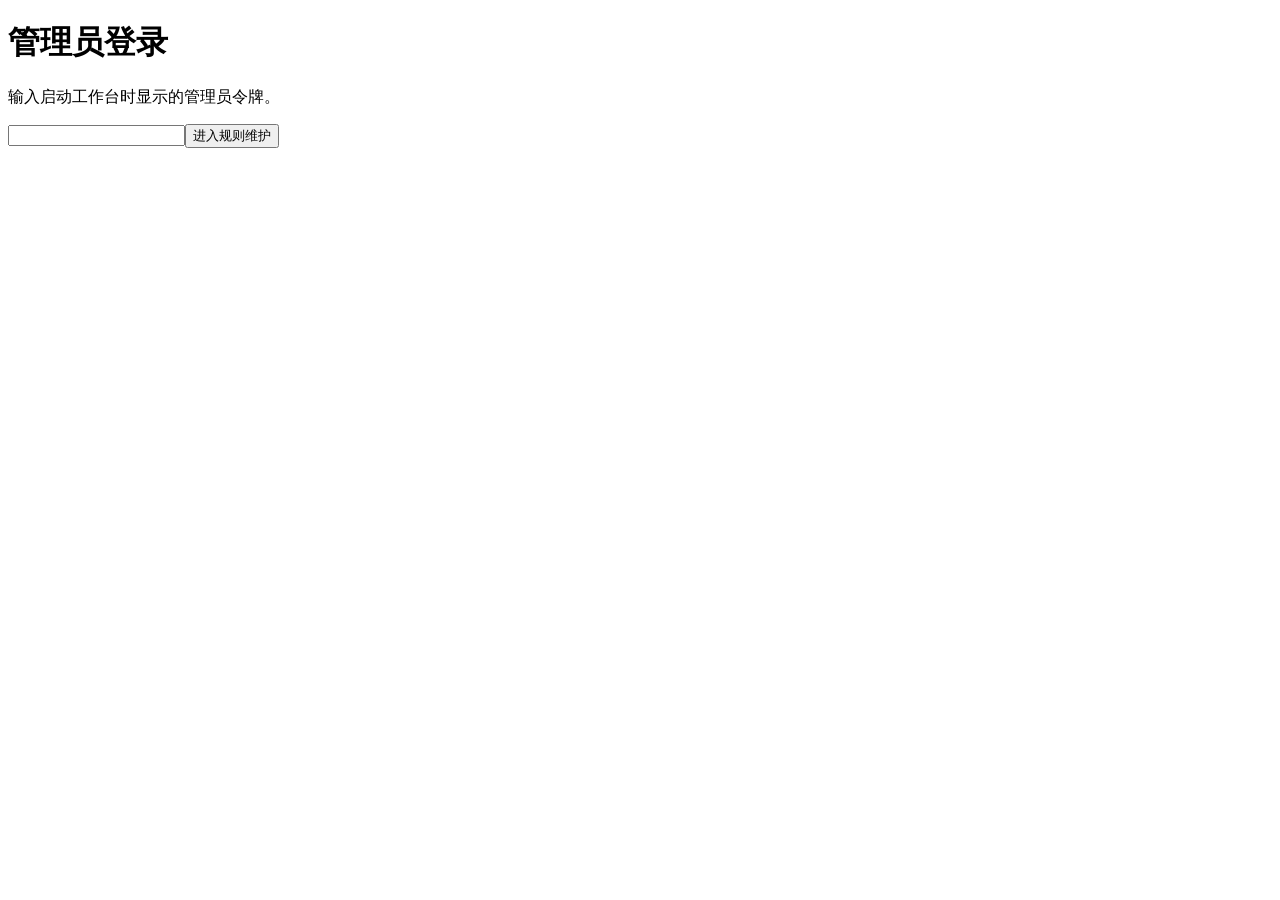
==== web/rules.html @ acec8868 "Initial commit: five-year bank forecast workbench" ====
<!doctype html><html lang="zh-CN"><head><meta charset="utf-8"><meta name="viewport" content="width=device-width,initial-scale=1"><title>规则集维护</title><link rel="stylesheet" href="/rules.css"></head><body><div id="login" class="login"><form id="loginForm"><h1>管理员登录</h1><p>输入启动工作台时显示的管理员令牌。</p><input id="adminToken" type="password" required><button>进入规则维护</button><div id="loginError"></div></form></div><div id="app" hidden><header><div><small>管理员模块 / RULE CONTROL</small><h1>规则集确认与维护</h1></div><div><select id="templateSelect"></select><button id="rescan">受控重新扫描</button><button onclick="location.href='/'">返回测算台</button></div></header><section class="summary"><div id="counts"></div><button id="activation"></button></section><main><aside><div class="filters"><input id="search" placeholder="搜索指标"><select id="status"><option value="">全部状态</option><option value="pending_confirmation">待确认</option><option value="changed">变化</option><option value="confirmed">已确认</option><option value="rejected">拒绝</option><option value="unsupported">不支持</option></select><select id="ruleGroup"><option value="">全部分组</option></select><select id="confidence"><option value="">全部置信度</option><option value="high">高置信度</option><option value="low">低置信度</option></select><select id="diagnostic"><option value="">全部诊断</option><option value="processed_formula">加工公式</option><option value="read_error">读取失败</option><option value="cycle_detected">循环</option><option value="unparseable">无法解析</option><option value="max_depth_reached">超深链</option></select><select id="configuration"><option value="">全部配置</option><option value="incomplete">配置未完成</option><option value="complete">配置完整</option></select></div><div id="rules"></div></aside><article id="detail"><div class="empty">选择一条规则开始审查</div></article></main></div><div id="toast"></div><script src="/rules.js"></script></body></html>
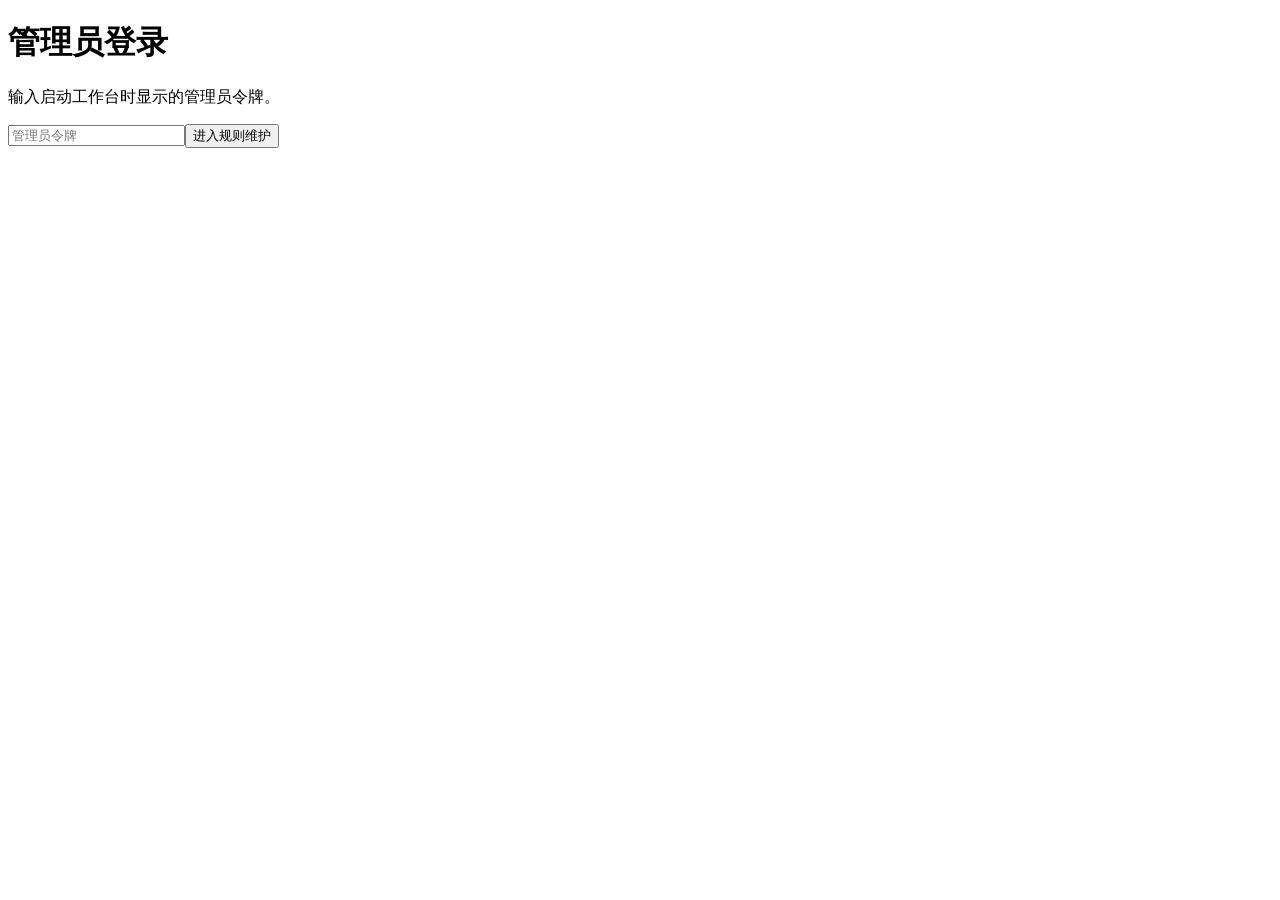
==== commit 5a2ab922: "ticket 24: 规则页签复用三栏外壳并支持页签内管理员维护" ====
--- a/web/rules.html
+++ b/web/rules.html
@@ -1 +1 @@
-<!doctype html><html lang="zh-CN"><head><meta charset="utf-8"><meta name="viewport" content="width=device-width,initial-scale=1"><title>规则集维护</title><link rel="stylesheet" href="/rules.css"></head><body><div id="login" class="login"><form id="loginForm"><h1>管理员登录</h1><p>输入启动工作台时显示的管理员令牌。</p><input id="adminToken" type="password" required><button>进入规则维护</button><div id="loginError"></div></form></div><div id="app" hidden><header><div><small>管理员模块 / RULE CONTROL</small><h1>规则集确认与维护</h1></div><div><select id="templateSelect"></select><button id="rescan">受控重新扫描</button><button onclick="location.href='/'">返回测算台</button></div></header><section class="summary"><div id="counts"></div><button id="activation"></button></section><main><aside><div class="filters"><input id="search" placeholder="搜索指标"><select id="status"><option value="">全部状态</option><option value="pending_confirmation">待确认</option><option value="changed">变化</option><option value="confirmed">已确认</option><option value="rejected">拒绝</option><option value="unsupported">不支持</option></select><select id="ruleGroup"><option value="">全部分组</option></select><select id="confidence"><option value="">全部置信度</option><option value="high">高置信度</option><option value="low">低置信度</option></select><select id="diagnostic"><option value="">全部诊断</option><option value="processed_formula">加工公式</option><option value="read_error">读取失败</option><option value="cycle_detected">循环</option><option value="unparseable">无法解析</option><option value="max_depth_reached">超深链</option></select><select id="configuration"><option value="">全部配置</option><option value="incomplete">配置未完成</option><option value="complete">配置完整</option></select></div><div id="rules"></div></aside><article id="detail"><div class="empty">选择一条规则开始审查</div></article></main></div><div id="toast"></div><script src="/rules.js"></script></body></html>
+<!doctype html><html lang="zh-CN"><head><meta charset="utf-8"><meta name="viewport" content="width=device-width,initial-scale=1"><title>规则集维护</title><link rel="stylesheet" href="/rules.css"></head><body><div id="login" class="login"><form id="loginForm"><h1>管理员登录</h1><p>输入启动工作台时显示的管理员令牌。</p><input id="adminToken" type="password" placeholder="管理员令牌" required><button>进入规则维护</button><div id="loginError"></div></form></div><div id="app" hidden><header><div><small>管理员模块 / RULE CONTROL</small><h1>规则集确认与维护</h1></div><div><select id="templateSelect"></select><button id="rescan">受控重新扫描</button><button class="standalone-only" onclick="location.href='/'">返回测算台</button></div></header><section class="summary"><div id="counts"></div><button id="activation"></button></section><main><aside><div class="filters"><input id="search" placeholder="搜索指标"><select id="status"><option value="">全部状态</option><option value="pending_confirmation">待确认</option><option value="changed">变化</option><option value="confirmed">已确认</option><option value="rejected">拒绝</option><option value="unsupported">不支持</option></select><select id="ruleGroup"><option value="">全部分组</option></select><select id="confidence"><option value="">全部置信度</option><option value="high">高置信度</option><option value="low">低置信度</option></select><select id="diagnostic"><option value="">全部诊断</option><option value="processed_formula">加工公式</option><option value="read_error">读取失败</option><option value="cycle_detected">循环</option><option value="unparseable">无法解析</option><option value="max_depth_reached">超深链</option></select><select id="configuration"><option value="">全部配置</option><option value="incomplete">配置未完成</option><option value="complete">配置完整</option></select></div><div id="rules"></div></aside><article id="detail"><div class="empty">选择一条规则开始审查</div></article></main></div><div id="toast"></div><script src="/rules.js"></script></body></html>
